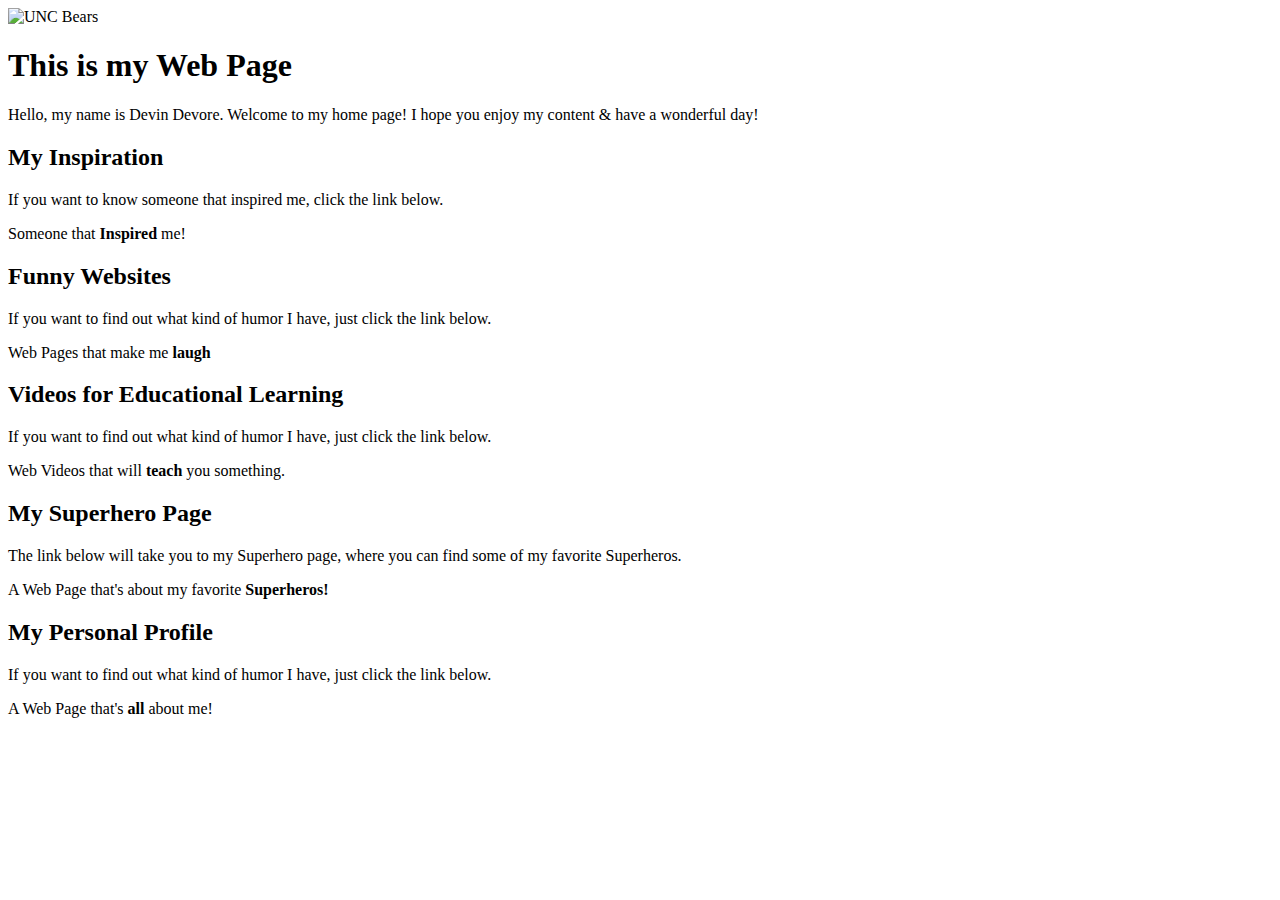
==== index.html @ e3ab2907 "Update index.html" ====
<!doctype html>
<html lang="en">
<head>
  <meta charset="utf-8">
  <title>My Web Page</title>
  <meta name="BACS200 Web Page for Devin D" content="Devin Devore Web Page">
  <link rel="stylesheet" href="css/styles.css?v=1.0">
</head>
<body>
<img id="indexlogo" src="https://icyybruh.github.io/images/BEAR.JPG.jpg" alt="UNC Bears" width="300" height="300">
  
  <h1 class="index">This is my Web Page</h1>
  <p>Hello, my name is Devin Devore. Welcome to my home page! I hope you enjoy my content & have a wonderful day!</p>
  
  <h2 class="index">My Inspiration</h2>
    <p class="index">If you want to know someone that inspired me, click the link below.</p>
    <div class="index><a href="https://icyybruh.github.io/inspire.html">Someone that <strong>Inspired</strong> me!</a></div>
    
   <h2 class="index">Funny Websites</h2>
    <p class="index">If you want to find out what kind of humor I have, just click the link below.</p>
     <div class="index><a href="https://icyybruh.github.io/amuse.html">Web Pages that make me <strong>laugh</strong></a></div>
  
  <h2 class="index">Videos for Educational Learning</h2>
    <p class="index">If you want to find out what kind of humor I have, just click the link below.</p>
     <div class="index><a href="https://icyybruh.github.io/educate.html">Web Videos that will <strong>teach</strong> you something.</a></div>
 
  <h2 class="index">My Superhero Page</h2>
    <p class="index">The link below will take you to my Superhero page, where you can find some of my favorite Superheros.</p>
    <div class="index><a href="https://icyybruh.github.io/superhero.html">A Web Page that's about my favorite <strong>Superheros!</strong> </a></div>
 
  <h2 class="index">My Personal Profile</h2>
    <p class="index">If you want to find out what kind of humor I have, just click the link below.</p>
     <div class="index><a href="https://icyybruh.github.io/profile.html">A Web Page that's <strong>all</strong> about me!</a></div>
  
  
  
  <script src="js/scripts.js"></script>
</body>
</html>
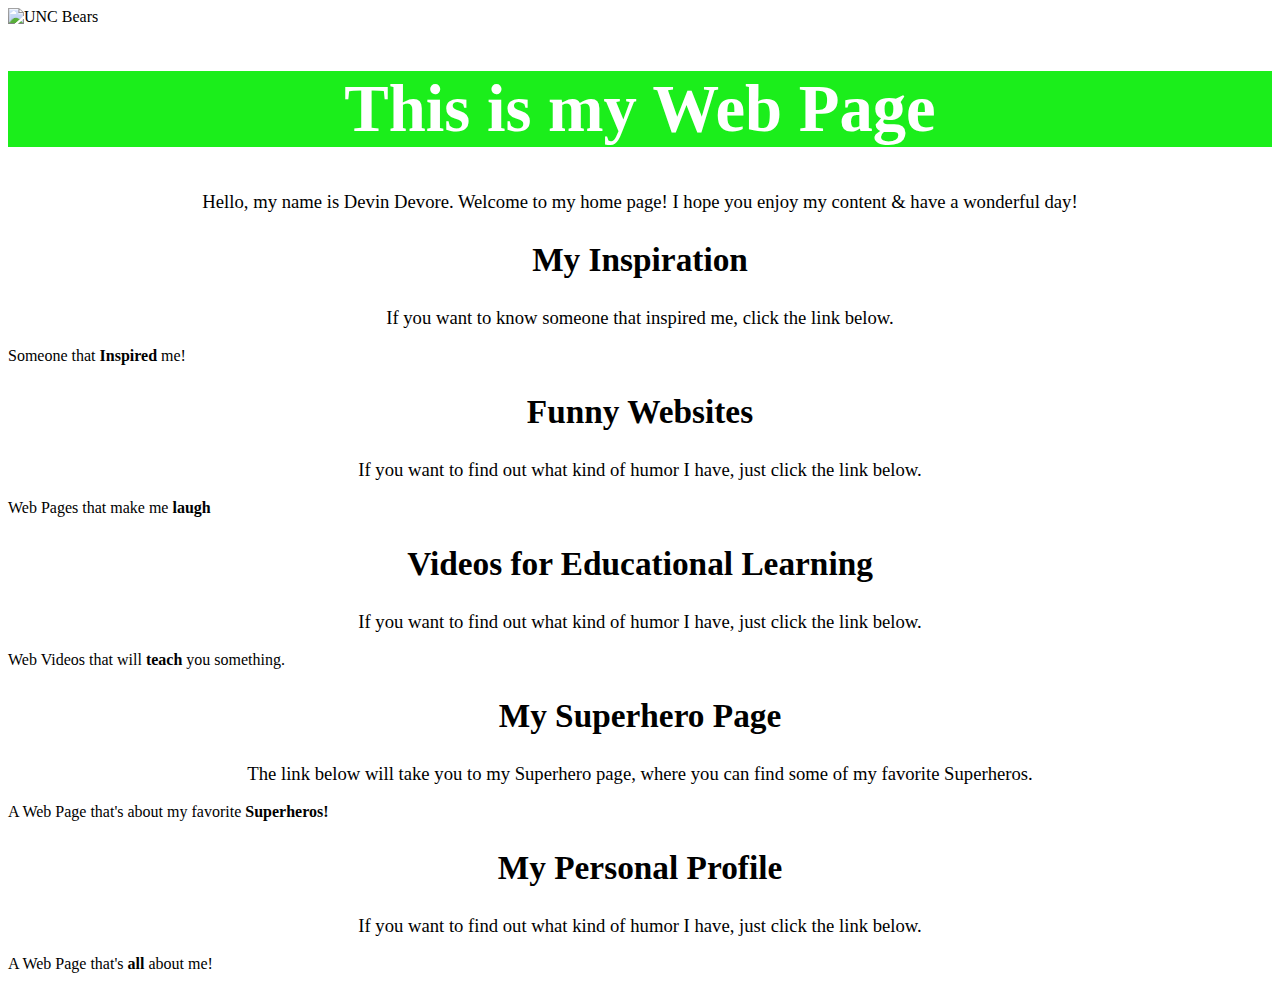
==== commit fbf9eec1: "Update index.html" ====
--- a/index.html
+++ b/index.html
@@ -1,4 +1,5 @@
 <!doctype html>
+<link rel="stylesheet" type="text/css" href="https://icyybruh.github.io/StyleSheets/main.css">
 <html lang="en">
 <head>
   <meta charset="utf-8">
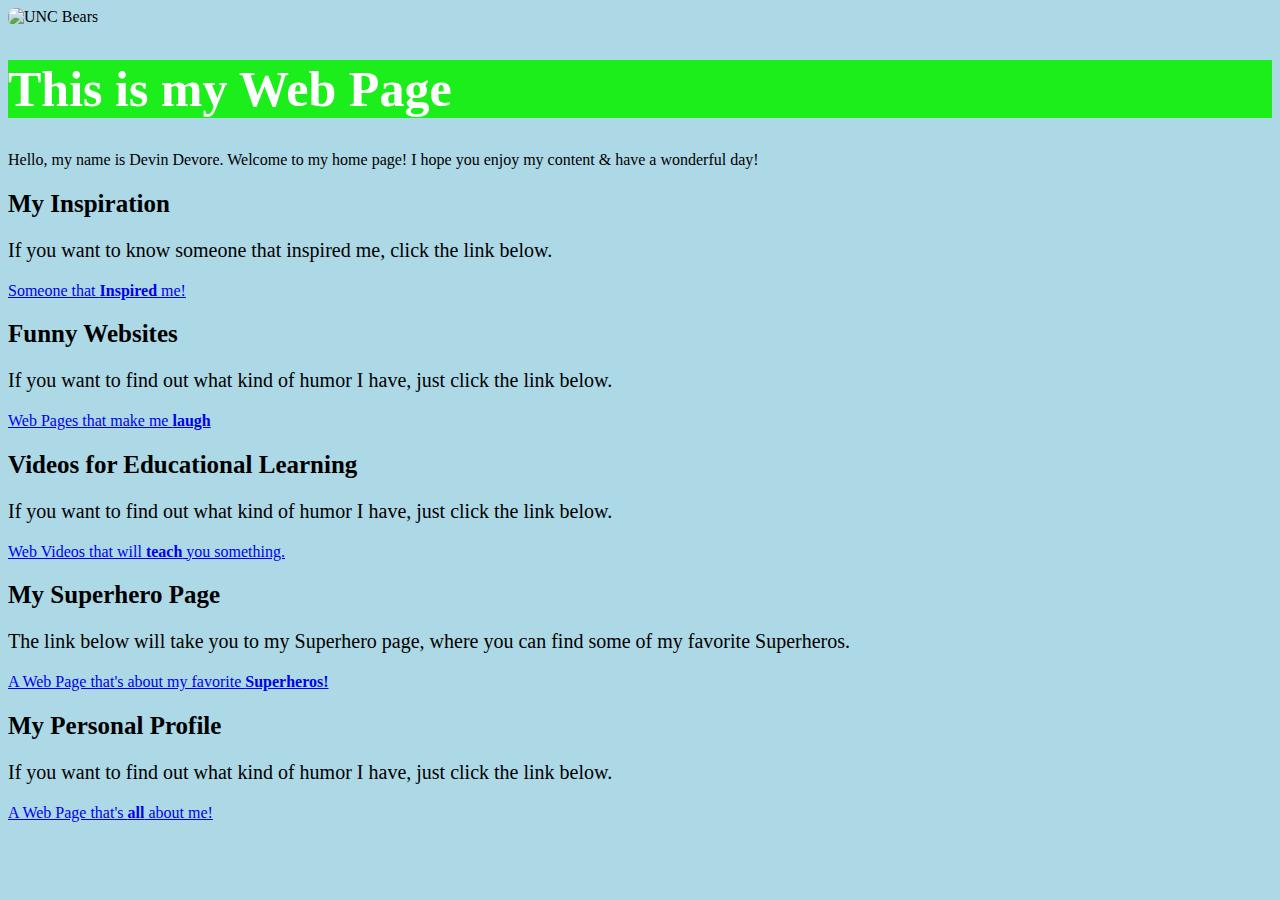
==== commit fad3f7af: "Update index.html" ====
--- a/index.html
+++ b/index.html
@@ -15,23 +15,23 @@
   
   <h2 class="index">My Inspiration</h2>
     <p class="index">If you want to know someone that inspired me, click the link below.</p>
-    <div class="index><a href="https://icyybruh.github.io/inspire.html">Someone that <strong>Inspired</strong> me!</a></div>
+    <a href="https://icyybruh.github.io/inspire.html">Someone that <strong>Inspired</strong> me!</a>
     
    <h2 class="index">Funny Websites</h2>
     <p class="index">If you want to find out what kind of humor I have, just click the link below.</p>
-     <div class="index><a href="https://icyybruh.github.io/amuse.html">Web Pages that make me <strong>laugh</strong></a></div>
+    <a href="https://icyybruh.github.io/amuse.html">Web Pages that make me <strong>laugh</strong></a>
   
   <h2 class="index">Videos for Educational Learning</h2>
     <p class="index">If you want to find out what kind of humor I have, just click the link below.</p>
-     <div class="index><a href="https://icyybruh.github.io/educate.html">Web Videos that will <strong>teach</strong> you something.</a></div>
+     <a href="https://icyybruh.github.io/educate.html">Web Videos that will <strong>teach</strong> you something.</a>
  
   <h2 class="index">My Superhero Page</h2>
     <p class="index">The link below will take you to my Superhero page, where you can find some of my favorite Superheros.</p>
-    <div class="index><a href="https://icyybruh.github.io/superhero.html">A Web Page that's about my favorite <strong>Superheros!</strong> </a></div>
+    <a href="https://icyybruh.github.io/superhero.html">A Web Page that's about my favorite <strong>Superheros!</strong></a>
  
   <h2 class="index">My Personal Profile</h2>
     <p class="index">If you want to find out what kind of humor I have, just click the link below.</p>
-     <div class="index><a href="https://icyybruh.github.io/profile.html">A Web Page that's <strong>all</strong> about me!</a></div>
+    <a href="https://icyybruh.github.io/profile.html">A Web Page that's <strong>all</strong> about me!</a>
   
   
   
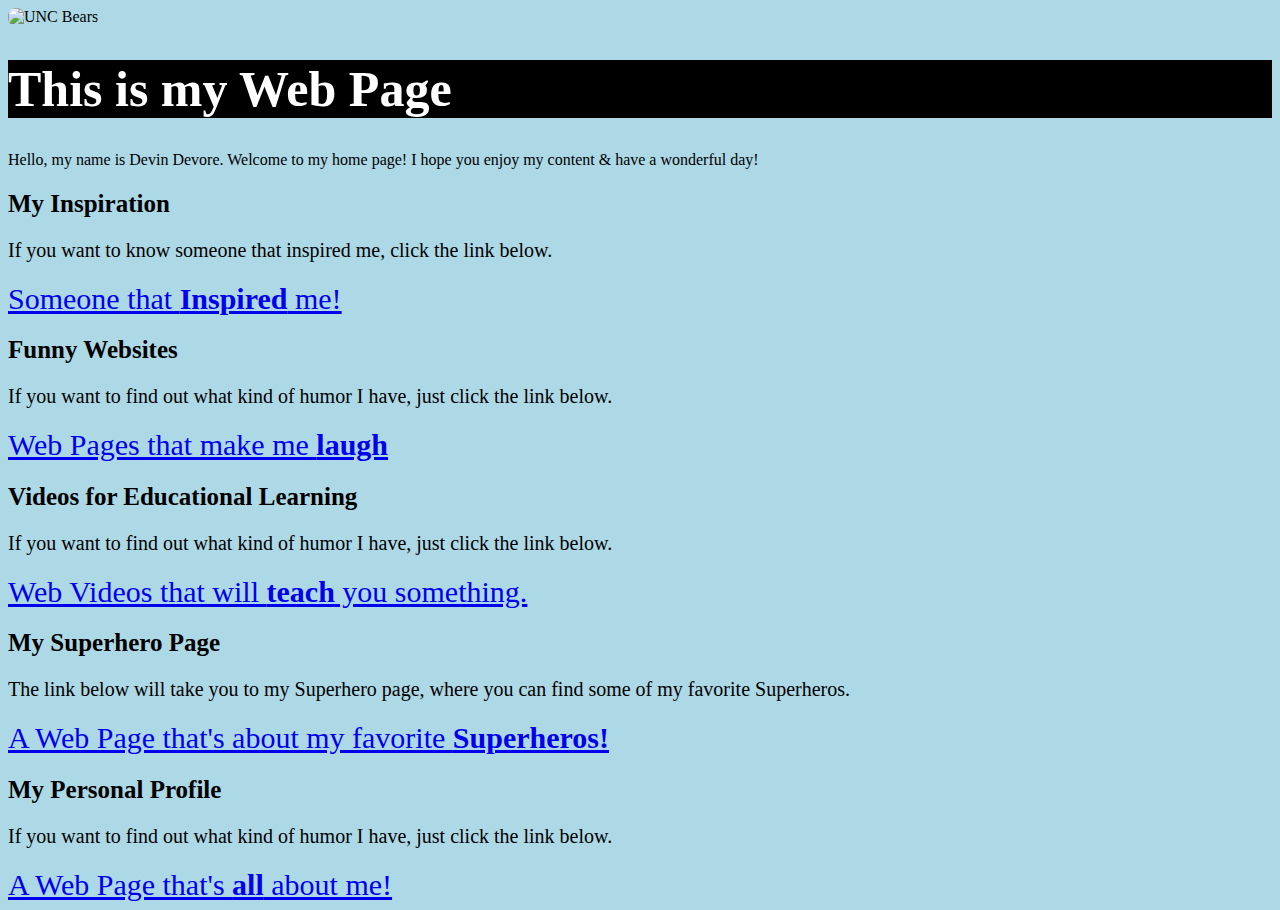
==== commit e3f1e59c: "Update index.html" ====
--- a/index.html
+++ b/index.html
@@ -15,23 +15,23 @@
   
   <h2 class="index">My Inspiration</h2>
     <p class="index">If you want to know someone that inspired me, click the link below.</p>
-    <a href="https://icyybruh.github.io/inspire.html">Someone that <strong>Inspired</strong> me!</a>
+    <div class="index"><a href="https://icyybruh.github.io/inspire.html">Someone that <strong>Inspired</strong> me!</a></div>
     
    <h2 class="index">Funny Websites</h2>
     <p class="index">If you want to find out what kind of humor I have, just click the link below.</p>
-    <a href="https://icyybruh.github.io/amuse.html">Web Pages that make me <strong>laugh</strong></a>
+    <div class="index"><a href="https://icyybruh.github.io/amuse.html">Web Pages that make me <strong>laugh</strong></a></div>
   
   <h2 class="index">Videos for Educational Learning</h2>
     <p class="index">If you want to find out what kind of humor I have, just click the link below.</p>
-     <a href="https://icyybruh.github.io/educate.html">Web Videos that will <strong>teach</strong> you something.</a>
+     <div class="index"><a href="https://icyybruh.github.io/educate.html">Web Videos that will <strong>teach</strong> you something.</a></div>
  
   <h2 class="index">My Superhero Page</h2>
     <p class="index">The link below will take you to my Superhero page, where you can find some of my favorite Superheros.</p>
-    <a href="https://icyybruh.github.io/superhero.html">A Web Page that's about my favorite <strong>Superheros!</strong></a>
+    <div class="index"><a href="https://icyybruh.github.io/superhero.html">A Web Page that's about my favorite <strong>Superheros!</strong></a></div>
  
   <h2 class="index">My Personal Profile</h2>
     <p class="index">If you want to find out what kind of humor I have, just click the link below.</p>
-    <a href="https://icyybruh.github.io/profile.html">A Web Page that's <strong>all</strong> about me!</a>
+    <div class="index"><a href="https://icyybruh.github.io/profile.html">A Web Page that's <strong>all</strong> about me!</a></div>
   
   
   
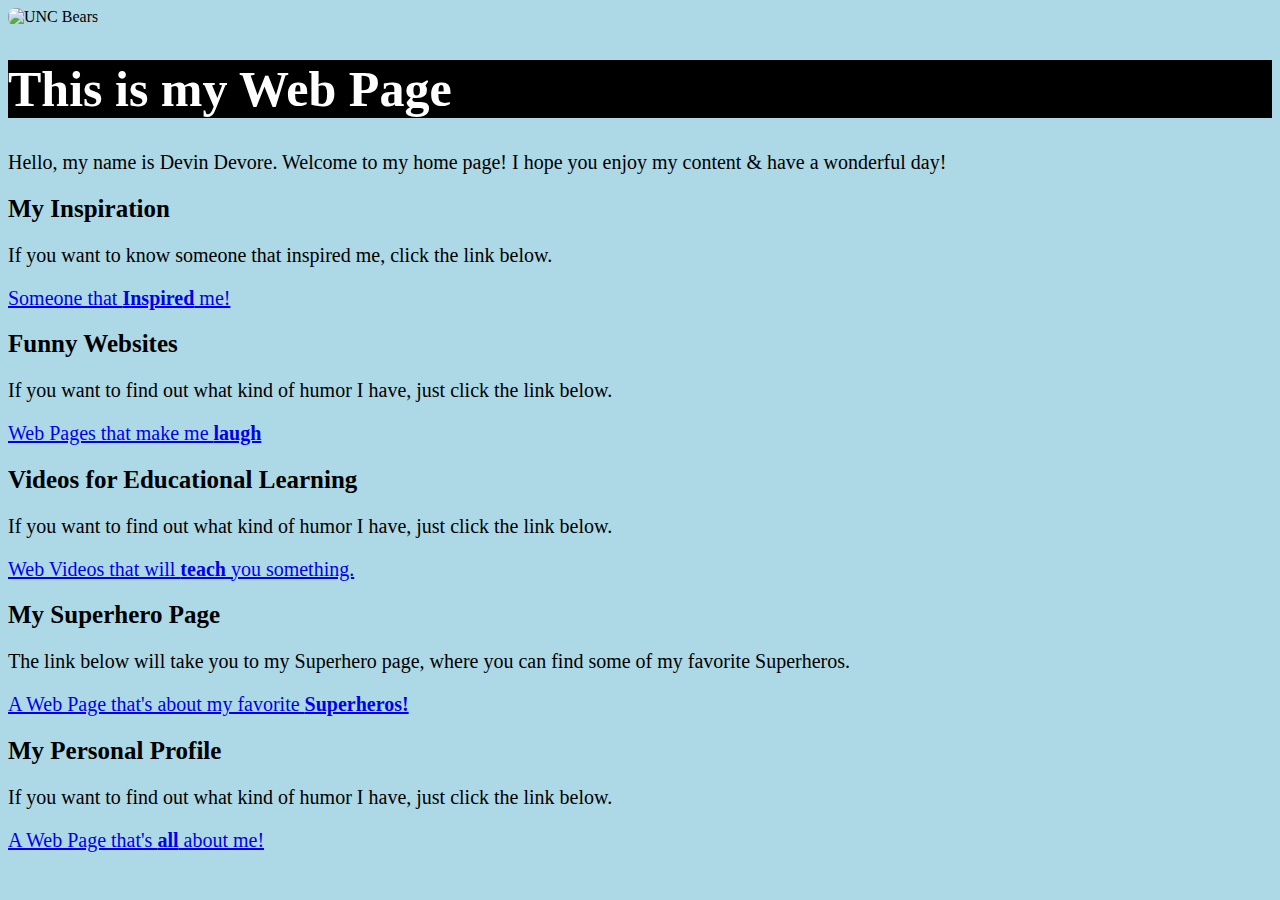
==== commit 41c9ac7f: "Update index.html" ====
--- a/index.html
+++ b/index.html
@@ -11,7 +11,7 @@
 <img id="indexlogo" src="https://icyybruh.github.io/images/BEAR.JPG.jpg" alt="UNC Bears" width="300" height="300">
   
   <h1 class="index">This is my Web Page</h1>
-  <p>Hello, my name is Devin Devore. Welcome to my home page! I hope you enjoy my content & have a wonderful day!</p>
+  <p class="index">Hello, my name is Devin Devore. Welcome to my home page! I hope you enjoy my content & have a wonderful day!</p>
   
   <h2 class="index">My Inspiration</h2>
     <p class="index">If you want to know someone that inspired me, click the link below.</p>
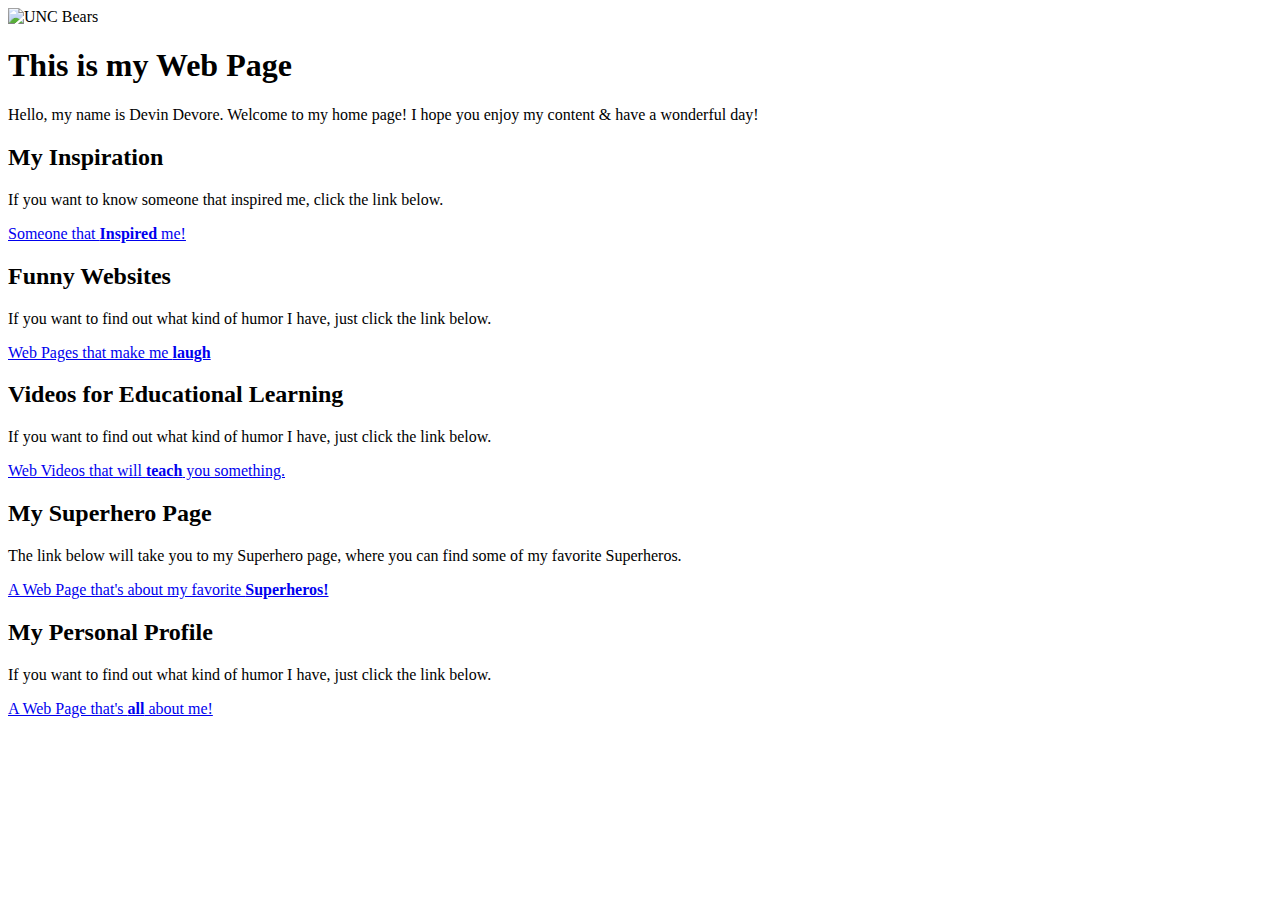
==== commit bcfb22a6: "Update index.html" ====
--- a/index.html
+++ b/index.html
@@ -1,5 +1,5 @@
 <!doctype html>
-<link rel="stylesheet" type="text/css" href="https://icyybruh.github.io/StyleSheets/main.css">
+<link rel="stylesheet" type="text/css" href="https://icyybruh.github.io/css/main.css">
 <html lang="en">
 <head>
   <meta charset="utf-8">
